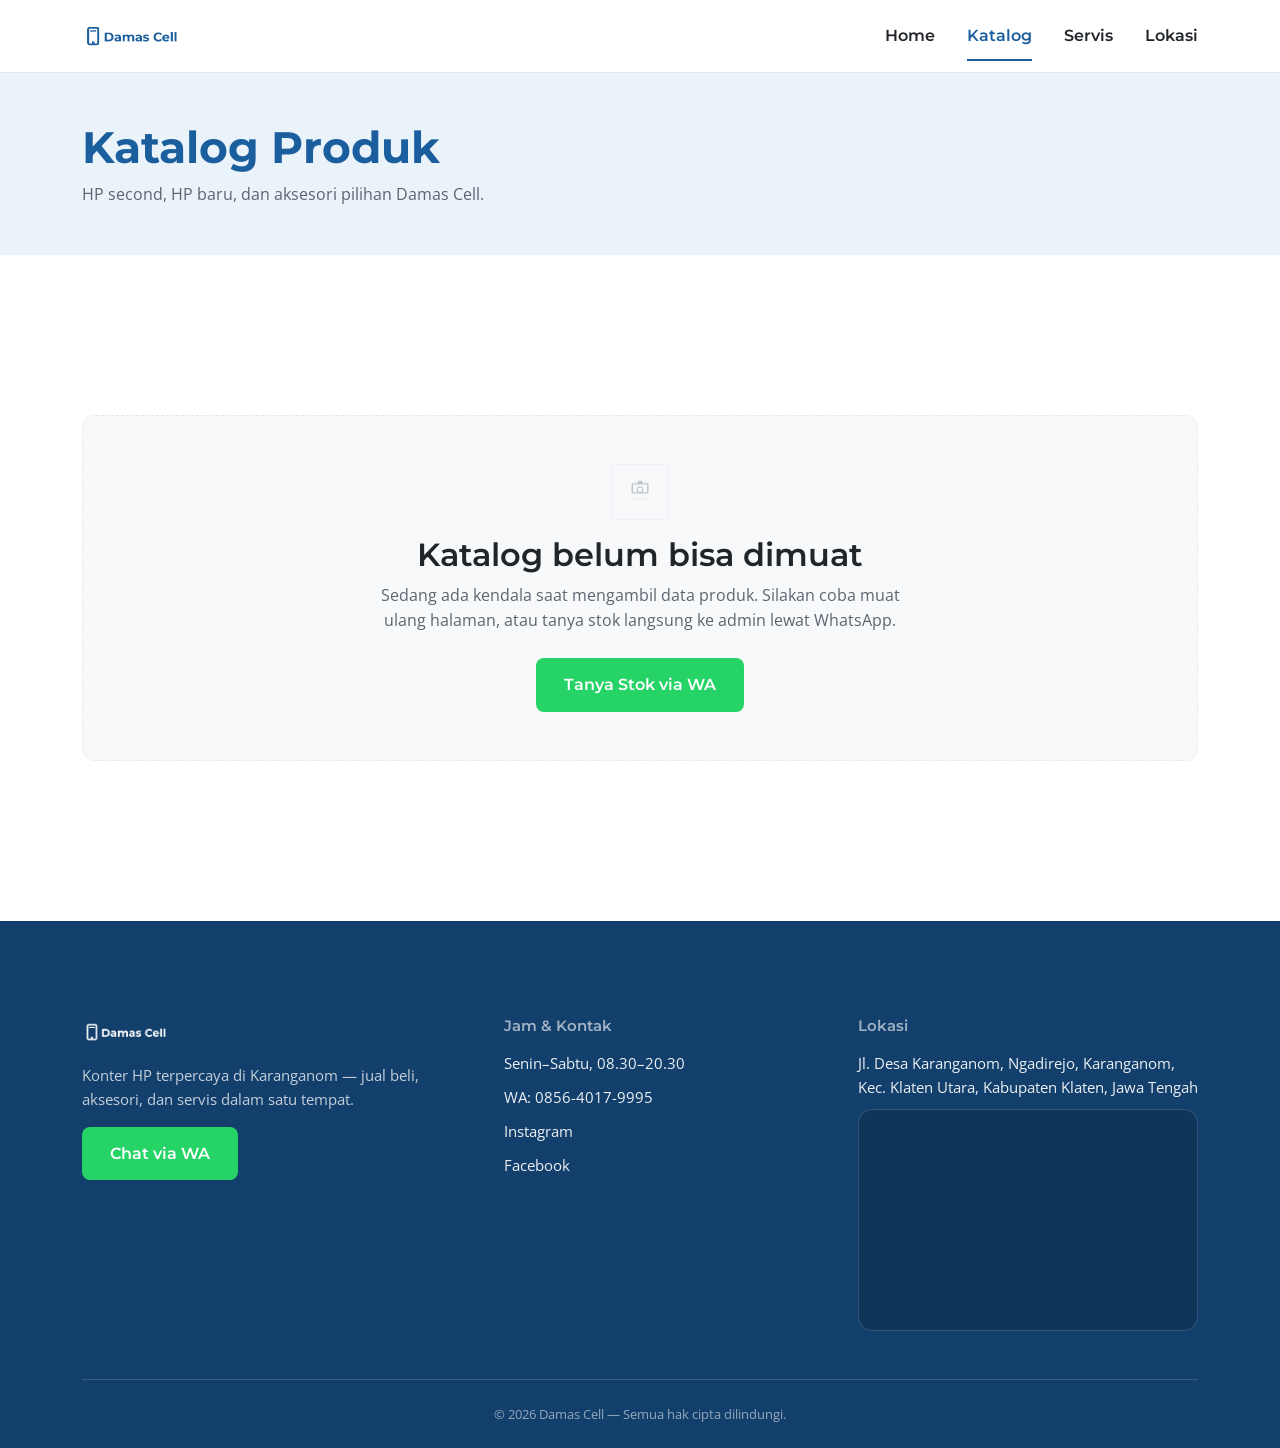
==== katalog.html @ 5a6fa1ae "Add files via upload" ====
<!DOCTYPE html>
<html lang="id">
<head>
  <meta charset="UTF-8">
  <meta name="viewport" content="width=device-width, initial-scale=1.0">
  <title>Katalog HP &amp; Aksesori - Damas Cell Karanganom</title>
  <meta name="description" content="Katalog HP second, HP baru, dan aksesori Damas Cell di Karanganom, Klaten. Segera hadir — sementara tanya stok langsung via WhatsApp.">
  <meta name="theme-color" content="#1B5E9E">

  <link rel="icon" href="assets/favicon.ico" sizes="any">
  <link rel="icon" type="image/png" sizes="32x32" href="assets/favicon-32.png">
  <link rel="apple-touch-icon" href="assets/apple-touch-icon.png">

  <link rel="preconnect" href="https://fonts.googleapis.com">
  <link rel="preconnect" href="https://fonts.gstatic.com" crossorigin>
  <link href="https://fonts.googleapis.com/css2?family=Montserrat:wght@600;700&family=Open+Sans:wght@400;600&display=swap" rel="stylesheet">

  <link rel="stylesheet" href="css/style.css">
</head>
<body>
  <a class="skip-link" href="#konten-utama">Langsung ke konten utama</a>

  <header class="site-header">
    <div class="container site-header__inner">
      <a href="index.html" class="site-header__logo">
        <img src="assets/logo-damas-cell.png" alt="Damas Cell" width="180" height="52">
      </a>

      <button class="nav-toggle" id="navToggle" aria-expanded="false" aria-controls="primaryNav" aria-label="Buka menu navigasi">
        <span class="nav-toggle__bar"></span>
        <span class="nav-toggle__bar"></span>
        <span class="nav-toggle__bar"></span>
      </button>

      <nav class="primary-nav" id="primaryNav" aria-label="Navigasi utama">
        <ul>
          <li><a href="index.html">Home</a></li>
          <li><a href="katalog.html" class="is-active" aria-current="page">Katalog</a></li>
          <li><a href="servis.html">Servis</a></li>
          <li><a href="lokasi.html">Lokasi</a></li>
        </ul>
      </nav>
    </div>
  </header>

  <main id="konten-utama">
    <section class="page-header">
      <div class="container">
        <h1 class="page-header__title">Katalog Produk</h1>
        <p class="page-header__desc">HP second, HP baru, dan aksesori pilihan Damas Cell.</p>
      </div>
    </section>

    <section class="katalog-section">
      <div class="container">
        <!-- Tombol filter kategori diisi otomatis oleh js/katalog.js
             berdasarkan kategori yang benar-benar ada di Google Sheet. -->
        <div class="katalog-filter" id="katalogFilter" hidden></div>

        <!-- Kartu produk dirender otomatis ke dalam elemen ini. -->
        <div class="katalog-grid" id="katalogGrid"></div>
      </div>
    </section>
  </main>

  <footer class="site-footer">
    <div class="container">
      <div class="footer__grid">
        <div>
          <img src="assets/logo-damas-cell.png" alt="Damas Cell" class="footer__logo" width="150" height="43">
          <p class="footer__tagline">Konter HP terpercaya di Karanganom — jual beli, aksesori, dan servis dalam satu tempat.</p>

          <a
            href="https://wa.me/6285640179995?text=Halo%20Admin%20Damas%20Cell%2C%20saya%20mau%20tanya-tanya"
            class="btn btn--accent footer__wa-btn"
            target="_blank"
            rel="noopener"
            data-cta="whatsapp"
            data-cta-location="footer"
          >Chat via WA</a>
        </div>

        <div>
          <h3 class="footer__heading">Jam &amp; Kontak</h3>
          <ul class="footer__list">
            <li>Senin–Sabtu, 08.30–20.30</li>
            <li>WA: <a href="https://wa.me/6285640179995">0856-4017-9995</a></li>
            <li><a href="https://www.instagram.com/kios_podjok1298/" target="_blank" rel="noopener">Instagram</a></li>
            <li><a href="https://www.facebook.com/dick.dick.71066?locale=id_ID" target="_blank" rel="noopener">Facebook</a></li>
          </ul>
        </div>

        <div>
          <h3 class="footer__heading">Lokasi</h3>
          <ul class="footer__list">
            <li>Jl. Desa Karanganom, Ngadirejo, Karanganom, Kec. Klaten Utara, Kabupaten Klaten, Jawa Tengah</li>
          </ul>
          <div class="footer__map">
            <iframe
              src="https://www.google.com/maps?q=-7.6962435,110.6231828&output=embed"
              title="Peta lokasi Damas Cell"
              loading="lazy"
              referrerpolicy="no-referrer-when-downgrade"
            ></iframe>
          </div>
        </div>
      </div>

      <div class="footer__bottom">
        © 2026 Damas Cell — Semua hak cipta dilindungi.
      </div>
    </div>
  </footer>

  <script src="js/config.js"></script>
  <script src="js/main.js"></script>
  <script src="js/katalog.js"></script>
</body>
</html>
---- css/style.css ----
/* =========================================================================
   DAMAS CELL — STYLE.CSS
   Website Katalog & Servis — Damas Cell (Karanganom, Klaten)
   Arsitektur: HTML/CSS/JS statis (lihat PRD v2.0, Bagian 7)

   Daftar isi:
   1. Reset & base
   2. Design tokens (warna, tipografi, spacing)
   3. Utilities (container, tombol, aksesibilitas)
   4. Header & navigasi
   5. Hero
   6. Layanan Unggulan
   7. Placeholder halaman (Katalog/Servis/Lokasi — sementara)
   7b. Katalog produk (kartu, filter kategori, skeleton loading)
   8. Footer
   9. Responsive breakpoints per komponen (mobile-first)
   10. Reduced motion & focus states

   Catatan maintenance:
   - Semua warna/font diambil dari token di bagian 2. Jangan hardcode hex
     baru di luar bagian ini kecuali warna sekali-pakai yang sangat spesifik.
   - Breakpoint utama: 768px (tablet ke atas), 1024px (desktop ke atas).
   ========================================================================= */

/* -------------------------------------------------------------------------
   1. RESET & BASE
   ------------------------------------------------------------------------- */
*,
*::before,
*::after {
  box-sizing: border-box;
}

html {
  scroll-behavior: smooth;
}

body,
h1, h2, h3, h4, p,
ul, ol, li,
figure {
  margin: 0;
  padding: 0;
}

img {
  max-width: 100%;
  display: block;
}

a {
  color: inherit;
  text-decoration: none;
}

ul {
  list-style: none;
}

button {
  font: inherit;
  cursor: pointer;
}

/* -------------------------------------------------------------------------
   2. DESIGN TOKENS
   ------------------------------------------------------------------------- */
:root {
  /* Warna brand — sesuai Style Guide (PRD Bagian 6.1) */
  --color-primary: #1B5E9E;        /* Biru Teknologi — warna utama brand */
  --color-primary-dark: #123F6B;   /* Varian gelap: footer, hover, band diagonal hero */
  --color-primary-tint: #EAF2FA;   /* Varian sangat muda: latar ikon, alternator section */
  --color-accent: #25D366;         /* Hijau WhatsApp — khusus CTA */
  --color-accent-dark: #1DA851;    /* Hover/aktif tombol WA */

  --color-bg: #FFFFFF;
  --color-bg-alt: #F8F9FA;
  --color-text: #212529;
  --color-text-muted: #5A6570;
  --color-border: #E4E8EC;

  /* Tipografi — sesuai Style Guide (PRD Bagian 6.1) */
  --font-heading: 'Montserrat', 'Segoe UI', sans-serif;
  --font-body: 'Open Sans', 'Segoe UI', sans-serif;

  /* Spacing scale (basis 8px) */
  --space-1: 8px;
  --space-2: 16px;
  --space-3: 24px;
  --space-4: 32px;
  --space-5: 48px;
  --space-6: 64px;
  --space-7: 96px;

  /* Layout */
  --container-width: 1180px;
  --container-pad: 20px;
  --header-height: 72px;
  --radius-sm: 8px;
  --radius-md: 14px;

  /* Motion */
  --transition-fast: 150ms ease;
  --transition-base: 250ms ease;
}

@media (min-width: 768px) {
  :root {
    --container-pad: 32px;
  }
}

/* -------------------------------------------------------------------------
   BASE TYPOGRAPHY
   ------------------------------------------------------------------------- */
body {
  font-family: var(--font-body);
  font-size: 16px;
  line-height: 1.6;
  color: var(--color-text);
  background-color: var(--color-bg);
  -webkit-font-smoothing: antialiased;
}

h1, h2, h3 {
  font-family: var(--font-heading);
  line-height: 1.2;
  color: var(--color-text);
}

h1 {
  font-weight: 700;
  font-size: clamp(28px, 5.5vw, 44px);
}

h2 {
  font-weight: 600;
  font-size: clamp(24px, 4vw, 32px);
}

h3 {
  font-weight: 600;
  font-size: 19px;
}

p {
  max-width: 62ch;
}

/* -------------------------------------------------------------------------
   3. UTILITIES
   ------------------------------------------------------------------------- */
.container {
  width: 100%;
  max-width: var(--container-width);
  margin-inline: auto;
  padding-inline: var(--container-pad);
}

.visually-hidden {
  position: absolute;
  width: 1px;
  height: 1px;
  padding: 0;
  margin: -1px;
  overflow: hidden;
  clip: rect(0, 0, 0, 0);
  white-space: nowrap;
  border: 0;
}

.skip-link {
  position: absolute;
  left: var(--space-2);
  top: -60px;
  background: var(--color-primary);
  color: #fff;
  padding: 10px 18px;
  border-radius: var(--radius-sm);
  font-family: var(--font-heading);
  font-weight: 600;
  z-index: 1000;
  transition: top var(--transition-base);
}

.skip-link:focus {
  top: var(--space-2);
}

.section-title {
  text-align: left;
}

.section-eyebrow-wrap {
  margin-bottom: var(--space-4);
}

/* Tombol dasar */
.btn {
  display: inline-flex;
  align-items: center;
  justify-content: center;
  gap: 10px;
  font-family: var(--font-heading);
  font-weight: 600;
  font-size: 16px;
  padding: 14px 28px;
  border-radius: var(--radius-sm);
  border: none;
  transition: background-color var(--transition-fast), transform var(--transition-fast);
  white-space: nowrap;
}

.btn:active {
  transform: translateY(1px);
}

.btn--accent {
  background-color: var(--color-accent);
  color: #ffffff;
}

.btn--accent:hover {
  background-color: var(--color-accent-dark);
}

.btn--outline {
  background-color: transparent;
  color: var(--color-primary);
  border: 2px solid var(--color-primary);
  padding: 12px 26px;
}

.btn--outline:hover {
  background-color: var(--color-primary);
  color: #fff;
}

.btn__icon {
  width: 20px;
  height: 20px;
  flex-shrink: 0;
}

/* -------------------------------------------------------------------------
   4. HEADER & NAVIGASI
   ------------------------------------------------------------------------- */
.site-header {
  position: sticky;
  top: 0;
  z-index: 100;
  background-color: var(--color-bg);
  border-bottom: 1px solid var(--color-border);
}

.site-header__inner {
  height: var(--header-height);
  display: flex;
  align-items: center;
  justify-content: space-between;
}

.site-header__logo img {
  height: 34px;
  width: auto;
}

.nav-toggle {
  display: flex;
  flex-direction: column;
  justify-content: center;
  gap: 5px;
  width: 40px;
  height: 40px;
  background: none;
  border: none;
  padding: 8px;
}

.nav-toggle__bar {
  display: block;
  width: 100%;
  height: 2px;
  background-color: var(--color-text);
  border-radius: 2px;
  transition: transform var(--transition-base), opacity var(--transition-base);
}

.nav-toggle[aria-expanded="true"] .nav-toggle__bar:nth-child(1) {
  transform: translateY(7px) rotate(45deg);
}

.nav-toggle[aria-expanded="true"] .nav-toggle__bar:nth-child(2) {
  opacity: 0;
}

.nav-toggle[aria-expanded="true"] .nav-toggle__bar:nth-child(3) {
  transform: translateY(-7px) rotate(-45deg);
}

.primary-nav {
  position: absolute;
  top: var(--header-height);
  left: 0;
  right: 0;
  background-color: var(--color-bg);
  border-bottom: 1px solid var(--color-border);
  max-height: 0;
  overflow: hidden;
  transition: max-height var(--transition-base);
}

.primary-nav.is-open {
  max-height: 320px;
}

.primary-nav ul {
  display: flex;
  flex-direction: column;
  padding: var(--space-2) var(--container-pad) var(--space-3);
}

.primary-nav a {
  display: block;
  padding: 12px 0;
  font-family: var(--font-heading);
  font-weight: 600;
  font-size: 16px;
  color: var(--color-text);
  border-bottom: 1px solid var(--color-border);
}

.primary-nav li:last-child a {
  border-bottom: none;
}

.primary-nav a.is-active {
  color: var(--color-primary);
}

/* -------------------------------------------------------------------------
   5. HERO
   ------------------------------------------------------------------------- */
.hero {
  position: relative;
  min-height: 480px;
  aspect-ratio: 1 / 1;
  display: flex;
  align-items: flex-end;
  overflow: hidden;
  background-color: var(--color-primary);
  /* Motif "spanduk" — dua bidang biru datar dipisah garis diagonal,
     menggemakan gaya spanduk fisik toko selagi belum ada foto hero final.
     Ganti dengan foto toko: tambahkan background-image di sini lalu
     pertahankan .hero__overlay agar teks tetap terbaca. */
  background-image: linear-gradient(
    115deg,
    var(--color-primary-dark) 0%,
    var(--color-primary-dark) 42%,
    var(--color-primary) 43%,
    var(--color-primary) 100%
  );
}

.hero__overlay {
  position: absolute;
  inset: 0;
  background: linear-gradient(
    to top,
    rgba(0, 0, 0, 0.55) 0%,
    rgba(0, 0, 0, 0.15) 55%,
    rgba(0, 0, 0, 0) 100%
  );
}

.hero__content {
  position: relative;
  z-index: 1;
  padding-top: var(--space-6);
  padding-bottom: var(--space-5);
  color: #ffffff;
}

.hero__title {
  color: #ffffff;
  max-width: 16ch;
}

.hero__subtitle {
  color: rgba(255, 255, 255, 0.9);
  margin-top: var(--space-2);
  max-width: 42ch;
  font-size: 16px;
}

.hero__content .btn {
  margin-top: var(--space-4);
}

/* -------------------------------------------------------------------------
   6. LAYANAN UNGGULAN
   ------------------------------------------------------------------------- */
.services {
  padding-block: var(--space-6);
  background-color: var(--color-bg);
}

.services__grid {
  margin-top: var(--space-4);
  display: grid;
  grid-template-columns: 1fr;
  gap: var(--space-4);
}

.service {
  display: flex;
  align-items: flex-start;
  gap: var(--space-3);
  padding-block: var(--space-3);
  border-top: 1px solid var(--color-border);
}

.service:first-child {
  border-top: none;
  padding-top: 0;
}

.service__icon {
  flex-shrink: 0;
  width: 64px;
  height: 64px;
  border-radius: 50%;
  background-color: var(--color-primary-tint);
  display: flex;
  align-items: center;
  justify-content: center;
}

.service__icon img {
  width: 32px;
  height: 32px;
}

.service__title {
  margin-bottom: 6px;
}

.service__desc {
  color: var(--color-text-muted);
  font-size: 15px;
}

/* -------------------------------------------------------------------------
   7. PLACEHOLDER HALAMAN (Katalog / Servis / Lokasi — konten sementara)
   ------------------------------------------------------------------------- */
.page-header {
  background-color: var(--color-primary-tint);
  padding-block: var(--space-5);
}

.page-header__title {
  color: var(--color-primary);
}

.page-header__desc {
  margin-top: var(--space-1);
  color: var(--color-text-muted);
}

.placeholder-panel {
  margin-block: var(--space-6);
  padding: var(--space-5) var(--space-3);
  border: 1px dashed var(--color-border);
  border-radius: var(--radius-md);
  text-align: center;
  background-color: var(--color-bg-alt);
}

.placeholder-panel__icon {
  width: 56px;
  height: 56px;
  margin-inline: auto;
  margin-bottom: var(--space-2);
  opacity: 0.85;
}

.placeholder-panel h2 {
  margin-bottom: var(--space-1);
}

.placeholder-panel p {
  margin-inline: auto;
  color: var(--color-text-muted);
}

.placeholder-panel .btn {
  margin-top: var(--space-3);
}

/* -------------------------------------------------------------------------
   7b. KATALOG PRODUK
   Kartu produk dirender otomatis oleh js/katalog.js dari data Google Sheet.
   ------------------------------------------------------------------------- */
.katalog-section {
  padding-block: var(--space-6);
}

.katalog-section--alt {
  background-color: var(--color-bg-alt);
}

.katalog-section__kepala {
  display: flex;
  flex-wrap: wrap;
  align-items: baseline;
  justify-content: space-between;
  gap: var(--space-2);
  margin-bottom: var(--space-3);
}

.katalog-section__tautan {
  font-family: var(--font-heading);
  font-weight: 600;
  font-size: 15px;
  color: var(--color-primary);
}

.katalog-section__tautan:hover {
  text-decoration: underline;
}

/* Filter kategori */
.katalog-filter {
  display: flex;
  flex-wrap: wrap;
  gap: var(--space-1);
  margin-bottom: var(--space-4);
}

.filter-chip {
  font-family: var(--font-heading);
  font-weight: 600;
  font-size: 14px;
  padding: 8px 16px;
  border-radius: 999px;
  border: 1px solid var(--color-border);
  background-color: var(--color-bg);
  color: var(--color-text-muted);
  transition: background-color var(--transition-fast), color var(--transition-fast),
    border-color var(--transition-fast);
}

.filter-chip:hover {
  border-color: var(--color-primary);
  color: var(--color-primary);
}

.filter-chip.is-active {
  background-color: var(--color-primary);
  border-color: var(--color-primary);
  color: #ffffff;
}

/* Grid kartu */
.katalog-grid {
  display: grid;
  grid-template-columns: repeat(2, 1fr);
  gap: var(--space-2);
}

.produk {
  display: flex;
  flex-direction: column;
  background-color: var(--color-bg);
  border: 1px solid var(--color-border);
  border-radius: var(--radius-md);
  overflow: hidden;
  transition: border-color var(--transition-fast), transform var(--transition-fast);
}

.produk:hover {
  border-color: var(--color-primary);
  transform: translateY(-2px);
}

.produk--habis {
  opacity: 0.72;
}

.produk__media {
  position: relative;
  aspect-ratio: 1 / 1;
  background-color: var(--color-bg-alt);
}

.produk__media img {
  width: 100%;
  height: 100%;
  object-fit: cover;
}

.produk__badge {
  position: absolute;
  top: var(--space-1);
  left: var(--space-1);
  font-family: var(--font-heading);
  font-weight: 600;
  font-size: 11px;
  letter-spacing: 0.02em;
  padding: 4px 10px;
  border-radius: 999px;
  background-color: rgba(33, 37, 41, 0.75);
  color: #ffffff;
}

.produk__badge.is-tersedia {
  background-color: var(--color-accent-dark);
}

.produk__badge.is-habis {
  background-color: #8A929A;
}

.produk__badge.is-preorder {
  background-color: var(--color-primary);
}

.produk__isi {
  display: flex;
  flex-direction: column;
  flex: 1;
  gap: var(--space-1);
  padding: var(--space-2);
}

.produk__nama {
  font-size: 15px;
  line-height: 1.35;
}

.produk__harga {
  font-family: var(--font-heading);
  font-weight: 700;
  font-size: 16px;
  color: var(--color-primary);
}

.produk__catatan {
  font-size: 13px;
  line-height: 1.5;
  color: var(--color-text-muted);
}

.btn--sm {
  padding: 10px 18px;
  font-size: 14px;
  width: 100%;
}

/* Tombol didorong ke dasar kartu supaya sejajar antar kartu
   walau panjang nama produk berbeda-beda. Jarak minimalnya sudah
   dijamin oleh `gap` pada .produk__isi. */
.produk__cta {
  margin-top: auto;
}

/* Skeleton saat data masih dimuat */
.produk--skeleton {
  pointer-events: none;
}

.produk--skeleton .produk__media,
.skeleton-baris {
  background: linear-gradient(
    90deg,
    var(--color-bg-alt) 25%,
    #EFF2F5 37%,
    var(--color-bg-alt) 63%
  );
  background-size: 400% 100%;
  animation: skeleton-geser 1.4s ease infinite;
}

.skeleton-baris {
  display: block;
  height: 12px;
  border-radius: 4px;
  margin-bottom: var(--space-1);
}

.skeleton-baris--pendek {
  width: 55%;
}

@keyframes skeleton-geser {
  0% { background-position: 100% 50%; }
  100% { background-position: 0 50%; }
}

/* -------------------------------------------------------------------------
   8. FOOTER
   ------------------------------------------------------------------------- */
.site-footer {
  background-color: var(--color-primary-dark);
  color: rgba(255, 255, 255, 0.92);
  padding-block: var(--space-6) var(--space-3);
}

.footer__grid {
  display: grid;
  grid-template-columns: 1fr;
  gap: var(--space-5);
}

.footer__logo {
  height: 30px;
  width: auto;
  /* Wordmark aslinya biru; filter berikut membuatnya putih agar
     kontras di latar footer yang gelap. */
  filter: brightness(0) invert(1);
  margin-bottom: var(--space-2);
}

.footer__tagline {
  color: rgba(255, 255, 255, 0.75);
  font-size: 15px;
  max-width: 40ch;
}

.footer__heading {
  font-family: var(--font-heading);
  font-weight: 600;
  font-size: 15px;
  color: rgba(255, 255, 255, 0.6);
  margin-bottom: var(--space-2);
}

.footer__list li {
  margin-bottom: 10px;
  font-size: 15px;
  color: rgba(255, 255, 255, 0.92);
}

.footer__list a:hover {
  text-decoration: underline;
}

.footer__wa-btn {
  margin-top: var(--space-2);
}

.footer__map {
  border-radius: var(--radius-md);
  overflow: hidden;
  border: 1px solid rgba(255, 255, 255, 0.15);
  background-color: rgba(0, 0, 0, 0.15);
}

.footer__map iframe {
  width: 100%;
  height: 220px;
  border: 0;
  display: block;
}

.footer__bottom {
  margin-top: var(--space-5);
  padding-top: var(--space-3);
  border-top: 1px solid rgba(255, 255, 255, 0.15);
  font-size: 13px;
  color: rgba(255, 255, 255, 0.55);
  text-align: center;
}

/* -------------------------------------------------------------------------
   9. RESPONSIVE — TABLET (>= 768px)
   ------------------------------------------------------------------------- */
@media (min-width: 768px) {
  .nav-toggle {
    display: none;
  }

  .primary-nav {
    position: static;
    max-height: none;
    overflow: visible;
    border-bottom: none;
    background: none;
  }

  .primary-nav ul {
    flex-direction: row;
    padding: 0;
    gap: var(--space-4);
  }

  .primary-nav a {
    padding: 8px 0;
    border-bottom: none;
    position: relative;
  }

  .primary-nav a.is-active::after {
    content: "";
    position: absolute;
    left: 0;
    right: 0;
    bottom: -4px;
    height: 2px;
    background-color: var(--color-primary);
  }

  .hero {
    aspect-ratio: 16 / 9;
    min-height: 420px;
  }

  .services__grid {
    grid-template-columns: repeat(3, 1fr);
    gap: var(--space-3);
  }

  .katalog-grid {
    grid-template-columns: repeat(3, 1fr);
    gap: var(--space-3);
  }

  .service {
    flex-direction: column;
    align-items: flex-start;
    border-top: none;
    border-left: 1px solid var(--color-border);
    padding: 0 var(--space-3);
  }

  .service:first-child {
    border-left: none;
    padding-left: 0;
  }

  .footer__grid {
    grid-template-columns: 1.1fr 0.9fr 1fr;
  }
}

/* -------------------------------------------------------------------------
   10. RESPONSIVE — DESKTOP (>= 1024px)
   ------------------------------------------------------------------------- */
@media (min-width: 1024px) {
  .hero__content {
    padding-bottom: var(--space-7);
    max-width: 640px;
  }

  .services {
    padding-block: var(--space-7);
  }

  .katalog-grid {
    grid-template-columns: repeat(4, 1fr);
  }

  /* Sneak peek di Home tetap 3 kolom supaya 6 produk jatuh rapi
     jadi 2 baris penuh, bukan 4 + 2 yang menggantung. */
  .katalog-grid[data-mode="sneak-peek"] {
    grid-template-columns: repeat(3, 1fr);
  }

  .katalog-section {
    padding-block: var(--space-7);
  }

  .site-footer {
    padding-block: var(--space-7) var(--space-3);
  }
}

/* -------------------------------------------------------------------------
   11. REDUCED MOTION & FOCUS
   ------------------------------------------------------------------------- */
@media (prefers-reduced-motion: reduce) {
  html {
    scroll-behavior: auto;
  }

  * {
    transition-duration: 0.001ms !important;
  }
}

a:focus-visible,
button:focus-visible {
  outline: 3px solid var(--color-primary);
  outline-offset: 2px;
}
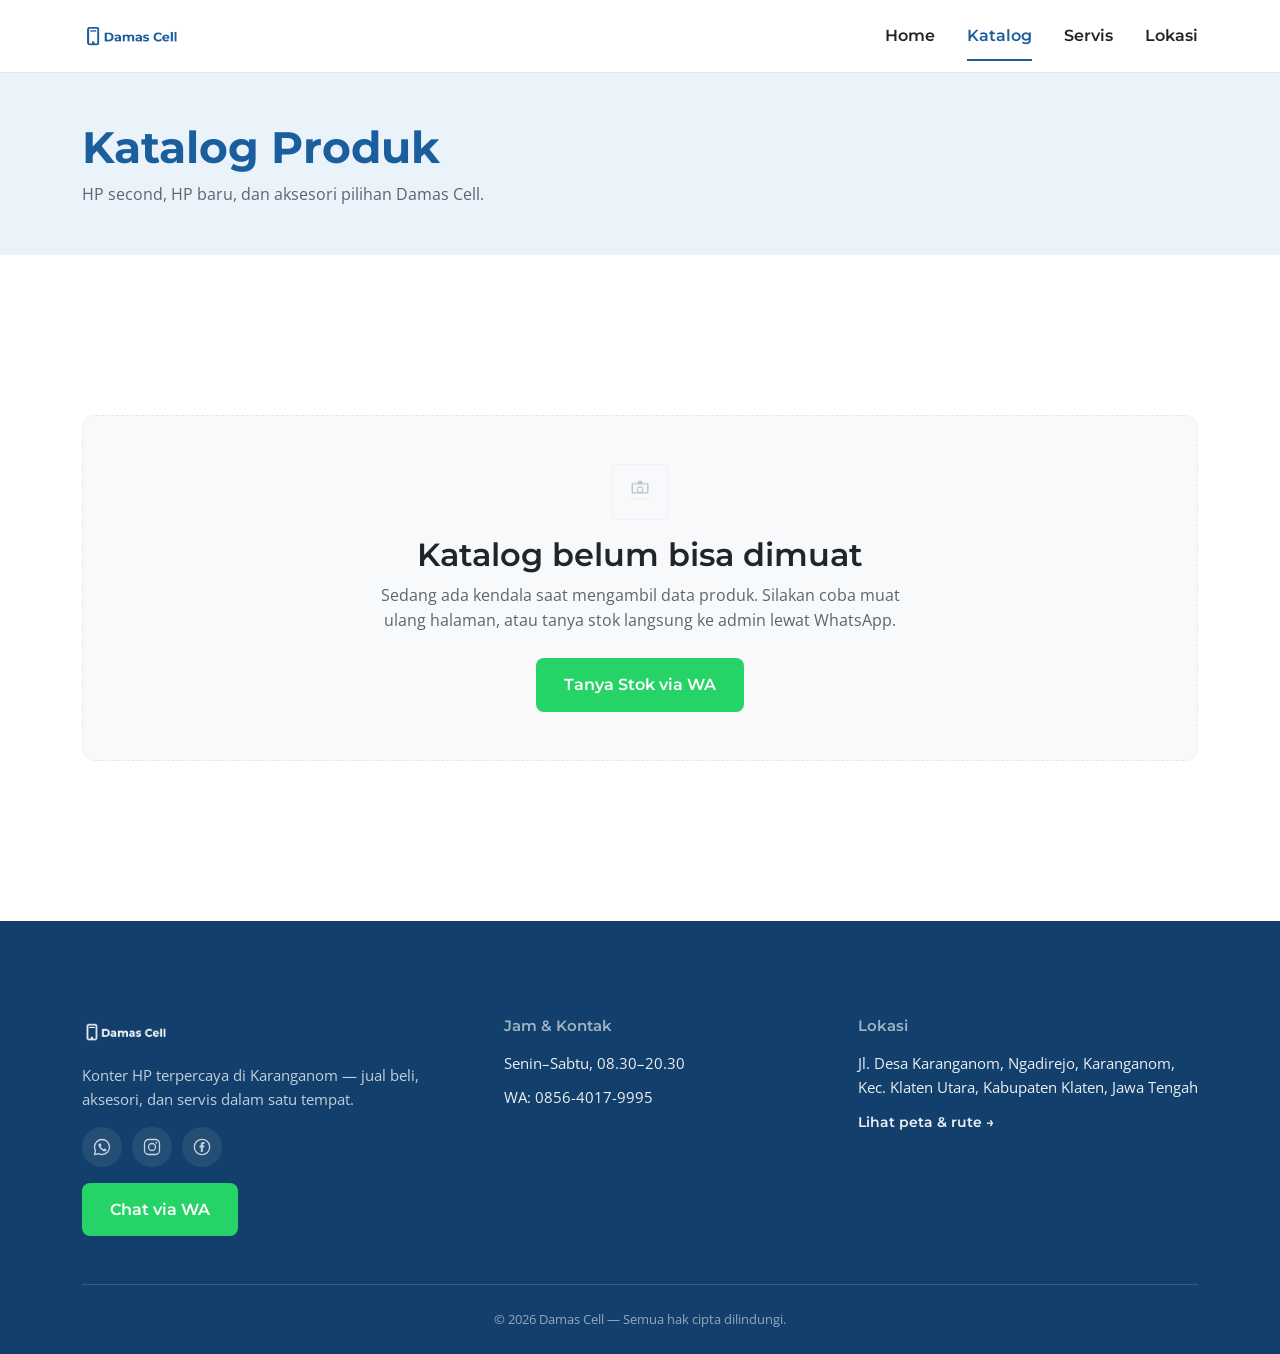
==== commit 5a26d13b: "Improve Footer dan GMaps" ====
--- a/katalog.html
+++ b/katalog.html
@@ -6,6 +6,7 @@
   <title>Katalog HP &amp; Aksesori - Damas Cell Karanganom</title>
   <meta name="description" content="Katalog HP second, HP baru, dan aksesori Damas Cell di Karanganom, Klaten. Segera hadir — sementara tanya stok langsung via WhatsApp.">
   <meta name="theme-color" content="#1B5E9E">
+  <link rel="canonical" href="https://damas-cell.vercel.app/katalog.html">
 
   <link rel="icon" href="assets/favicon.ico" sizes="any">
   <link rel="icon" type="image/png" sizes="32x32" href="assets/favicon-32.png">
@@ -70,6 +71,28 @@
           <img src="assets/logo-damas-cell.png" alt="Damas Cell" class="footer__logo" width="150" height="43">
           <p class="footer__tagline">Konter HP terpercaya di Karanganom — jual beli, aksesori, dan servis dalam satu tempat.</p>
 
+          <div class="social-icons">
+            <a href="https://wa.me/6285640179995" target="_blank" rel="noopener" aria-label="Chat WhatsApp Damas Cell">
+              <svg viewBox="0 0 24 24" fill="none" aria-hidden="true">
+                <path d="M12 3C7.03 3 3 7.03 3 12c0 1.6.42 3.11 1.15 4.42L3 21l4.72-1.13A8.93 8.93 0 0 0 12 21c4.97 0 9-4.03 9-9s-4.03-9-9-9Z" stroke="currentColor" stroke-width="1.6" stroke-linejoin="round"/>
+                <path d="M8.6 8.3c.2-.5.6-.5.9-.5h.5c.2 0 .4 0 .6.4.2.5.7 1.6.7 1.8.1.1.1.3 0 .4-.1.2-.2.3-.3.4l-.4.4c-.1.1-.2.2-.1.4.2.4.7 1.1 1.5 1.8.9.8 1.6 1.1 1.9 1.2.2.1.3.1.5-.1l.5-.6c.2-.2.3-.2.5-.1l1.6.8c.2.1.4.2.4.3.1.3.1.9-.2 1.4-.3.5-1.3 1-1.8 1-.5 0-2-.2-3.8-1.7-1.8-1.5-2.9-3.2-3.1-3.6-.2-.4-.7-1.3-.7-2.4 0-1.2.6-1.7.8-2Z" fill="currentColor"/>
+              </svg>
+            </a>
+            <a href="https://www.instagram.com/kios_podjok1298/" target="_blank" rel="noopener" aria-label="Instagram Damas Cell">
+              <svg viewBox="0 0 24 24" fill="none" aria-hidden="true">
+                <rect x="3" y="3" width="18" height="18" rx="5" stroke="currentColor" stroke-width="1.6"/>
+                <circle cx="12" cy="12" r="4.2" stroke="currentColor" stroke-width="1.6"/>
+                <circle cx="17.2" cy="6.8" r="1.1" fill="currentColor"/>
+              </svg>
+            </a>
+            <a href="https://www.facebook.com/dick.dick.71066?locale=id_ID" target="_blank" rel="noopener" aria-label="Facebook Damas Cell">
+              <svg viewBox="0 0 24 24" fill="none" aria-hidden="true">
+                <circle cx="12" cy="12" r="9.2" stroke="currentColor" stroke-width="1.6"/>
+                <path d="M13.6 8.4h1.4V6.1h-1.7c-1.7 0-2.7 1-2.7 2.8v1.4H9v2.3h1.6V18h2.4v-5.4h1.6l.3-2.3h-1.9V9.2c0-.5.2-.8.9-.8Z" fill="currentColor"/>
+              </svg>
+            </a>
+          </div>
+
           <a
             href="https://wa.me/6285640179995?text=Halo%20Admin%20Damas%20Cell%2C%20saya%20mau%20tanya-tanya"
             class="btn btn--accent footer__wa-btn"
@@ -84,9 +107,7 @@
           <h3 class="footer__heading">Jam &amp; Kontak</h3>
           <ul class="footer__list">
             <li>Senin–Sabtu, 08.30–20.30</li>
-            <li>WA: <a href="https://wa.me/6285640179995">0856-4017-9995</a></li>
-            <li><a href="https://www.instagram.com/kios_podjok1298/" target="_blank" rel="noopener">Instagram</a></li>
-            <li><a href="https://www.facebook.com/dick.dick.71066?locale=id_ID" target="_blank" rel="noopener">Facebook</a></li>
+            <li>WA: <a href="https://wa.me/6285640179995" class="link-underline">0856-4017-9995</a></li>
           </ul>
         </div>
 
@@ -95,14 +116,7 @@
           <ul class="footer__list">
             <li>Jl. Desa Karanganom, Ngadirejo, Karanganom, Kec. Klaten Utara, Kabupaten Klaten, Jawa Tengah</li>
           </ul>
-          <div class="footer__map">
-            <iframe
-              src="https://www.google.com/maps?q=-7.6962435,110.6231828&output=embed"
-              title="Peta lokasi Damas Cell"
-              loading="lazy"
-              referrerpolicy="no-referrer-when-downgrade"
-            ></iframe>
-          </div>
+          <a href="lokasi.html" class="footer__link-more link-underline">Lihat peta &amp; rute →</a>
         </div>
       </div>
 
--- a/css/style.css
+++ b/css/style.css
@@ -343,6 +343,11 @@
    ------------------------------------------------------------------------- */
 .hero {
   position: relative;
+  /* width 100% wajib ada. Tanpa ini, kombinasi aspect-ratio + min-height
+     membuat browser menghitung LEBAR dari tinggi (480px), sehingga hero
+     jadi lebih lebar dari layar ponsel dan halaman bisa digeser
+     menyamping. */
+  width: 100%;
   min-height: 480px;
   aspect-ratio: 1 / 1;
   display: flex;
@@ -518,15 +523,40 @@
   margin-bottom: var(--space-3);
 }
 
+/* -------------------------------------------------------------------------
+   UTILITY: garis bawah dinamis untuk tautan teks biasa (bukan tombol)
+   Dipakai di footer (nomor WA, "Lihat peta & rute") dan tautan konten
+   seperti "Lihat semua produk". Warna garis ikut warna teks (currentColor)
+   supaya otomatis pas dipakai di latar terang (footer) atau gelap (nav).
+   ------------------------------------------------------------------------- */
+.link-underline {
+  position: relative;
+  display: inline-block;
+}
+
+.link-underline::after {
+  content: "";
+  position: absolute;
+  left: 0;
+  right: 0;
+  bottom: -2px;
+  height: 1px;
+  background-color: currentColor;
+  transform: scaleX(0);
+  transform-origin: left;
+  transition: transform 300ms cubic-bezier(0.4, 0, 0.2, 1);
+}
+
+.link-underline:hover::after,
+.link-underline:focus-visible::after {
+  transform: scaleX(1);
+}
+
 .katalog-section__tautan {
   font-family: var(--font-heading);
   font-weight: 600;
   font-size: 15px;
   color: var(--color-primary);
-}
-
-.katalog-section__tautan:hover {
-  text-decoration: underline;
 }
 
 /* Filter kategori */
@@ -698,6 +728,128 @@
 }
 
 /* -------------------------------------------------------------------------
+   7c. SERVIS (alur langkah, embed formulir, ajakan di Home)
+   ------------------------------------------------------------------------- */
+.langkah-section {
+  margin-block: var(--space-6) var(--space-5);
+}
+
+.langkah-grid {
+  list-style: none;
+  counter-reset: langkah;
+  margin-top: var(--space-4);
+  display: grid;
+  grid-template-columns: 1fr;
+  gap: var(--space-3);
+}
+
+.langkah {
+  position: relative;
+  padding: var(--space-3);
+  background-color: var(--color-bg-alt);
+  border-radius: var(--radius-md);
+}
+
+.langkah__nomor {
+  display: inline-flex;
+  align-items: center;
+  justify-content: center;
+  width: 32px;
+  height: 32px;
+  border-radius: 50%;
+  background-color: var(--color-primary);
+  color: #ffffff;
+  font-family: var(--font-heading);
+  font-weight: 700;
+  font-size: 15px;
+  margin-bottom: var(--space-1);
+}
+
+.langkah__judul {
+  font-size: 16px;
+  margin-bottom: 4px;
+}
+
+.langkah__desc {
+  font-size: 14px;
+  color: var(--color-text-muted);
+}
+
+/* Embed formulir */
+.form-section {
+  margin-block: var(--space-5) var(--space-6);
+}
+
+.form-section__desc {
+  margin-top: var(--space-1);
+  margin-bottom: var(--space-3);
+  color: var(--color-text-muted);
+}
+
+.form-embed {
+  border: 1px solid var(--color-border);
+  border-radius: var(--radius-md);
+  overflow: hidden;
+  background-color: var(--color-bg-alt);
+}
+
+.form-embed iframe {
+  display: block;
+  width: 100%;
+  border: 0;
+}
+
+.form-embed__bantuan {
+  margin-top: var(--space-2);
+  font-size: 14px;
+  color: var(--color-text-muted);
+}
+
+.form-embed__bantuan a {
+  color: var(--color-primary);
+  font-weight: 600;
+  text-decoration: underline;
+}
+
+/* Banner ajakan servis di Home */
+.cta-servis {
+  background-color: var(--color-primary);
+  color: #ffffff;
+  padding-block: var(--space-5);
+}
+
+.cta-servis__isi {
+  display: flex;
+  flex-direction: column;
+  gap: var(--space-3);
+}
+
+.cta-servis__judul {
+  color: #ffffff;
+}
+
+.cta-servis__desc {
+  margin-top: var(--space-1);
+  color: rgba(255, 255, 255, 0.85);
+  font-size: 15px;
+}
+
+.cta-servis__tombol {
+  display: flex;
+  flex-wrap: wrap;
+  gap: var(--space-1);
+}
+
+.btn--putih {
+  background-color: #ffffff;
+  color: var(--color-primary);
+}
+
+.btn--putih:hover {
+  background-color: var(--color-primary-tint);
+}
+
+/* -------------------------------------------------------------------------
    8. FOOTER
    ------------------------------------------------------------------------- */
 .site-footer {
@@ -741,26 +893,52 @@
   color: rgba(255, 255, 255, 0.92);
 }
 
-.footer__list a:hover {
-  text-decoration: underline;
+.footer__link-more {
+  display: inline-block;
+  margin-top: 2px;
+  font-family: var(--font-heading);
+  font-weight: 600;
+  font-size: 14px;
+  color: rgba(255, 255, 255, 0.92);
 }
 
 .footer__wa-btn {
   margin-top: var(--space-2);
 }
 
-.footer__map {
-  border-radius: var(--radius-md);
-  overflow: hidden;
-  border: 1px solid rgba(255, 255, 255, 0.15);
-  background-color: rgba(0, 0, 0, 0.15);
-}
-
-.footer__map iframe {
-  width: 100%;
-  height: 220px;
-  border: 0;
-  display: block;
+/* Ikon sosial media di footer — SVG inline (bukan logo resmi platform)
+   supaya tidak menduplikasi aset bermerek pihak ketiga, tapi tetap mudah
+   dikenali bentuknya. Warna ikut currentColor, jadi otomatis pas di latar
+   footer yang gelap. */
+.social-icons {
+  display: flex;
+  gap: 10px;
+  margin-top: var(--space-2);
+}
+
+.social-icons a {
+  display: flex;
+  align-items: center;
+  justify-content: center;
+  width: 40px;
+  height: 40px;
+  border-radius: 50%;
+  background-color: rgba(255, 255, 255, 0.08);
+  color: rgba(255, 255, 255, 0.75);
+  transition: background-color var(--transition-fast), color var(--transition-fast),
+    transform var(--transition-fast);
+}
+
+.social-icons a:hover,
+.social-icons a:focus-visible {
+  background-color: rgba(255, 255, 255, 0.18);
+  color: #ffffff;
+  transform: translateY(-2px);
+}
+
+.social-icons svg {
+  width: 20px;
+  height: 20px;
 }
 
 .footer__bottom {
@@ -773,6 +951,47 @@
 }
 
 /* -------------------------------------------------------------------------
+   LOKASI — panel alamat + peta (khusus halaman lokasi.html)
+   Dipisah dari .footer__grid supaya tidak ikut memakai grid 3 kolom milik
+   footer (itu penyebab tampilan aneh di desktop sebelumnya: 2 elemen
+   dipaksa masuk grid 3 kolom, kolom ke-3 kosong menganga).
+   ------------------------------------------------------------------------- */
+.lokasi-panel {
+  display: grid;
+  grid-template-columns: 1fr;
+  gap: var(--space-4);
+  margin-block: var(--space-6);
+}
+
+.lokasi-map {
+  border-radius: var(--radius-md);
+  overflow: hidden;
+  border: 1px solid var(--color-border);
+  background-color: var(--color-bg-alt);
+}
+
+/* aspect-ratio (bukan height tetap) supaya peta menyesuaikan lebar
+   kolomnya secara proporsional di perangkat apa pun. */
+.lokasi-map iframe {
+  display: block;
+  width: 100%;
+  aspect-ratio: 4 / 3;
+  border: 0;
+}
+
+@media (min-width: 768px) {
+  .lokasi-panel {
+    grid-template-columns: 5fr 7fr;
+    align-items: start;
+    gap: var(--space-5);
+  }
+
+  .lokasi-map iframe {
+    aspect-ratio: 1 / 1;
+  }
+}
+
+/* -------------------------------------------------------------------------
    9. RESPONSIVE — TABLET (>= 768px)
    ------------------------------------------------------------------------- */
 @media (min-width: 768px) {
@@ -800,7 +1019,11 @@
     position: relative;
   }
 
-  .primary-nav a.is-active::after {
+  /* Garis bawah dinamis: tersembunyi (scaleX 0) lalu "tumbuh" dari kiri
+     saat hover/focus. Halaman aktif selalu menampilkannya (scaleX 1)
+     tanpa perlu hover. transform dipakai (bukan width) supaya animasinya
+     mulus di-GPU-accelerate, bukan memicu reflow tiap frame. */
+  .primary-nav a::after {
     content: "";
     position: absolute;
     left: 0;
@@ -808,6 +1031,15 @@
     bottom: -4px;
     height: 2px;
     background-color: var(--color-primary);
+    transform: scaleX(0);
+    transform-origin: left;
+    transition: transform 320ms cubic-bezier(0.4, 0, 0.2, 1);
+  }
+
+  .primary-nav a:hover::after,
+  .primary-nav a:focus-visible::after,
+  .primary-nav a.is-active::after {
+    transform: scaleX(1);
   }
 
   .hero {
@@ -816,13 +1048,27 @@
   }
 
   .services__grid {
-    grid-template-columns: repeat(3, 1fr);
-    gap: var(--space-3);
+    grid-template-columns: repeat(2, 1fr);
+    gap: var(--space-4) var(--space-3);
   }
 
   .katalog-grid {
     grid-template-columns: repeat(3, 1fr);
     gap: var(--space-3);
+  }
+
+  .langkah-grid {
+    grid-template-columns: repeat(2, 1fr);
+  }
+
+  .cta-servis__isi {
+    flex-direction: row;
+    align-items: center;
+    justify-content: space-between;
+  }
+
+  .cta-servis__tombol {
+    flex-shrink: 0;
   }
 
   .service {
@@ -833,7 +1079,9 @@
     padding: 0 var(--space-3);
   }
 
-  .service:first-child {
+  /* Di tablet grid-nya 2 kolom, jadi item ke-1 dan ke-3 berada di kolom
+     kiri — garis pemisah kirinya perlu dihapus, bukan hanya item pertama. */
+  .service:nth-child(odd) {
     border-left: none;
     padding-left: 0;
   }
@@ -856,6 +1104,22 @@
     padding-block: var(--space-7);
   }
 
+  /* Desktop cukup lebar untuk 4 layanan sejajar dalam satu baris. */
+  .services__grid {
+    grid-template-columns: repeat(4, 1fr);
+    gap: var(--space-3);
+  }
+
+  .service:nth-child(odd) {
+    border-left: 1px solid var(--color-border);
+    padding-left: var(--space-3);
+  }
+
+  .service:first-child {
+    border-left: none;
+    padding-left: 0;
+  }
+
   .katalog-grid {
     grid-template-columns: repeat(4, 1fr);
   }
@@ -870,6 +1134,10 @@
     padding-block: var(--space-7);
   }
 
+  .langkah-grid {
+    grid-template-columns: repeat(4, 1fr);
+  }
+
   .site-footer {
     padding-block: var(--space-7) var(--space-3);
   }
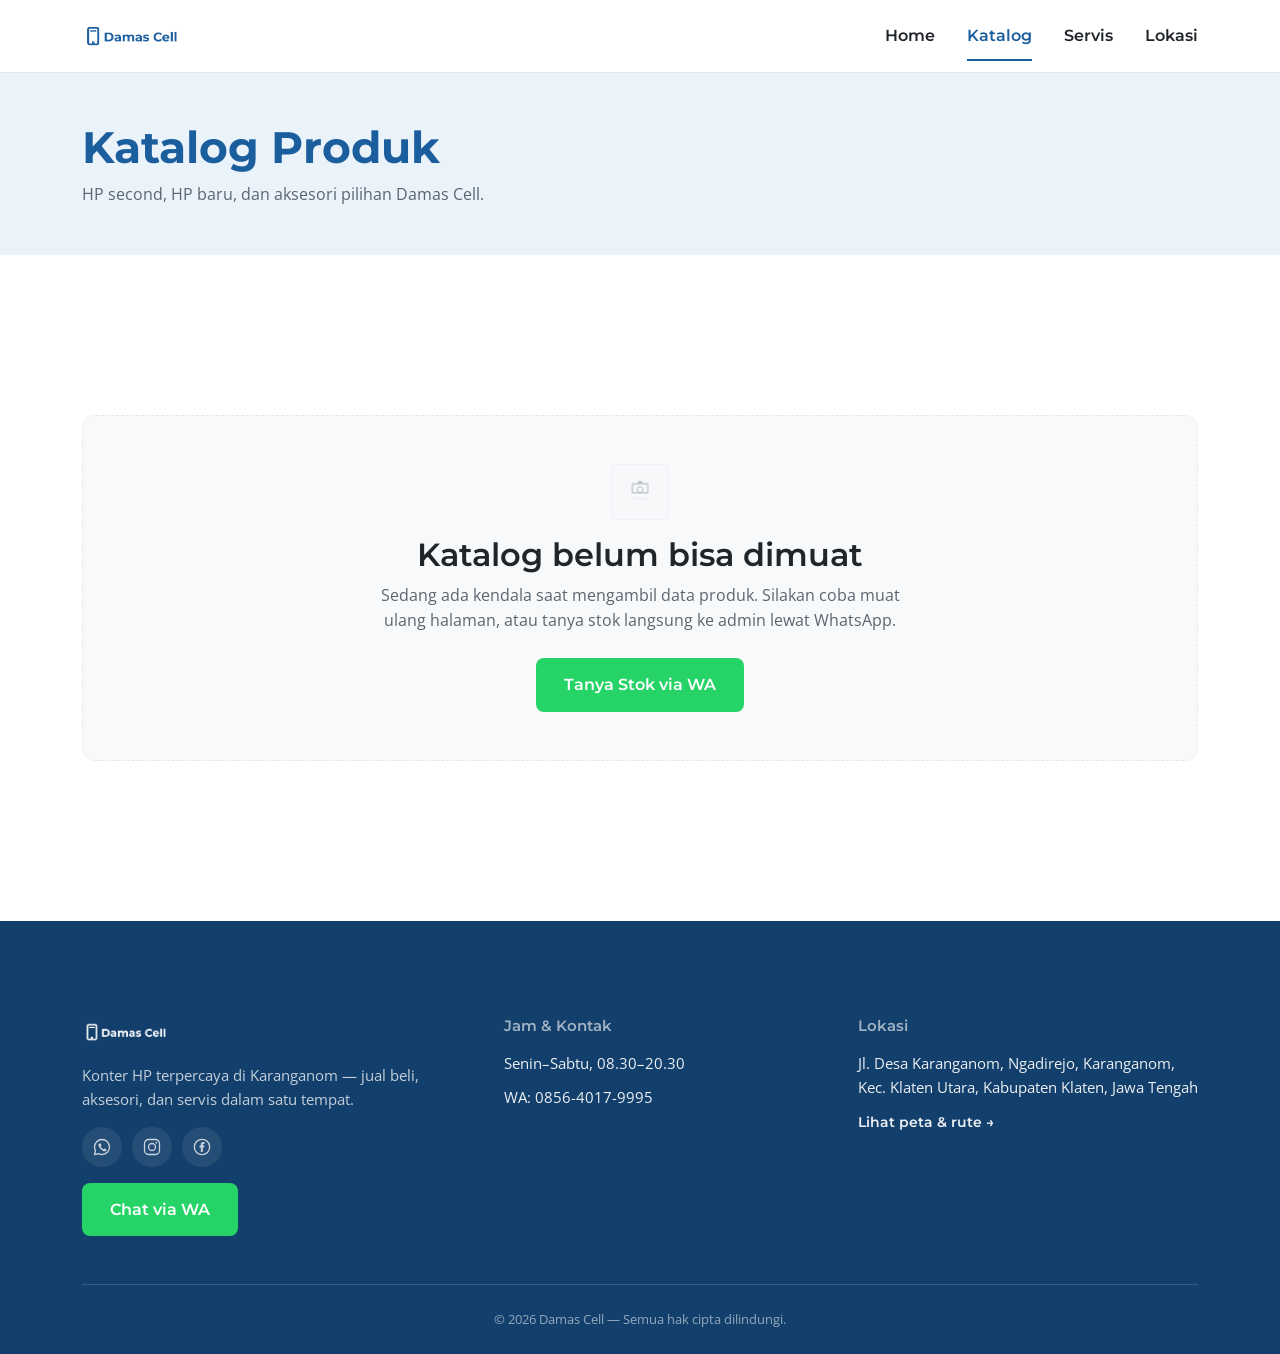
==== commit 32d660e4: "Kurangi pergeseran tata letak katalog, rapikan heading, perkecil gambar, cache aset - katalog.html: " ====
--- a/katalog.html
+++ b/katalog.html
@@ -4,9 +4,23 @@
   <meta charset="UTF-8">
   <meta name="viewport" content="width=device-width, initial-scale=1.0">
   <title>Katalog HP &amp; Aksesori - Damas Cell Karanganom</title>
-  <meta name="description" content="Katalog HP second, HP baru, dan aksesori Damas Cell di Karanganom, Klaten. Segera hadir — sementara tanya stok langsung via WhatsApp.">
+  <meta name="description" content="Katalog HP baru, HP second, dan aksesori Damas Cell di Karanganom, Klaten. Lihat harga dan stok terbaru, lalu chat admin via WhatsApp.">
   <meta name="theme-color" content="#1B5E9E">
-  <link rel="canonical" href="https://damas-cell.vercel.app/katalog.html">
+  <meta name="color-scheme" content="light">
+  <link rel="canonical" href="https://damascell.vercel.app/katalog.html">
+
+  <meta property="og:type" content="website">
+  <meta property="og:locale" content="id_ID">
+  <meta property="og:site_name" content="Damas Cell">
+  <meta property="og:url" content="https://damascell.vercel.app/katalog.html">
+  <meta property="og:title" content="Katalog HP &amp; Aksesori - Damas Cell Karanganom">
+  <meta property="og:description" content="Katalog HP baru, HP second, dan aksesori Damas Cell di Karanganom, Klaten. Lihat harga dan stok terbaru, lalu chat admin via WhatsApp.">
+  <meta property="og:image" content="https://damascell.vercel.app/assets/og-image.jpg">
+  <meta property="og:image:type" content="image/jpeg">
+  <meta property="og:image:width" content="1200">
+  <meta property="og:image:height" content="630">
+  <meta property="og:image:alt" content="Logo Damas Cell dengan ikon ponsel di atas latar biru">
+  <meta name="twitter:card" content="summary_large_image">
 
   <link rel="icon" href="assets/favicon.ico" sizes="any">
   <link rel="icon" type="image/png" sizes="32x32" href="assets/favicon-32.png">
@@ -54,12 +68,94 @@
 
     <section class="katalog-section">
       <div class="container">
-        <!-- Tombol filter kategori diisi otomatis oleh js/katalog.js
-             berdasarkan kategori yang benar-benar ada di Google Sheet. -->
-        <div class="katalog-filter" id="katalogFilter" hidden></div>
-
-        <!-- Kartu produk dirender otomatis ke dalam elemen ini. -->
-        <div class="katalog-grid" id="katalogGrid"></div>
+        <div class="katalog-toolbar" id="katalogToolbar" tabindex="-1" hidden>
+          <div class="katalog-cari">
+            <label class="visually-hidden" for="katalogCari">Cari produk</label>
+            <svg class="katalog-cari__ikon" viewBox="0 0 24 24" fill="none" aria-hidden="true">
+              <circle cx="11" cy="11" r="6.5" stroke="currentColor" stroke-width="1.8"/>
+              <path d="m16 16 4.5 4.5" stroke="currentColor" stroke-width="1.8" stroke-linecap="round"/>
+            </svg>
+            <input type="search" id="katalogCari" class="katalog-cari__input" placeholder="Cari produk, mis. Samsung A15" autocomplete="off" maxlength="80">
+            <button type="button" class="katalog-cari__hapus" id="katalogCariHapus" aria-label="Hapus pencarian" hidden>&times;</button>
+          </div>
+
+          <div class="katalog-urut">
+            <label class="visually-hidden" for="katalogUrut">Urutkan produk</label>
+            <select id="katalogUrut" class="katalog-urut__pilih" autocomplete="off">
+              <option value="">Urutkan: Bawaan</option>
+              <option value="murah">Harga termurah</option>
+              <option value="mahal">Harga termahal</option>
+              <option value="nama">Nama A–Z</option>
+            </select>
+          </div>
+
+          <div class="katalog-filter" id="katalogFilter" role="group" aria-label="Filter kategori" hidden></div>
+
+          <label class="katalog-toggle" for="katalogTersedia">
+            <input type="checkbox" id="katalogTersedia" class="katalog-toggle__input visually-hidden" autocomplete="off">
+            <span class="katalog-toggle__saklar" aria-hidden="true"></span>
+            <span class="katalog-toggle__teks">Tersedia saja</span>
+          </label>
+
+          <div class="katalog-info-baris">
+            <p class="katalog-info" id="katalogInfo" role="status" aria-live="polite"></p>
+            <button type="button" class="katalog-reset link-underline" id="katalogReset" hidden>Reset filter</button>
+          </div>
+        </div>
+
+        <h2 class="visually-hidden">Daftar produk</h2>
+        <div class="katalog-grid" id="katalogGrid">
+          <div class="produk produk--skeleton" aria-hidden="true">
+            <div class="produk__media"></div>
+            <div class="produk__isi">
+              <span class="skeleton-baris"></span>
+              <span class="skeleton-baris skeleton-baris--pendek"></span>
+            </div>
+          </div>
+          <div class="produk produk--skeleton" aria-hidden="true">
+            <div class="produk__media"></div>
+            <div class="produk__isi">
+              <span class="skeleton-baris"></span>
+              <span class="skeleton-baris skeleton-baris--pendek"></span>
+            </div>
+          </div>
+          <div class="produk produk--skeleton" aria-hidden="true">
+            <div class="produk__media"></div>
+            <div class="produk__isi">
+              <span class="skeleton-baris"></span>
+              <span class="skeleton-baris skeleton-baris--pendek"></span>
+            </div>
+          </div>
+          <div class="produk produk--skeleton" aria-hidden="true">
+            <div class="produk__media"></div>
+            <div class="produk__isi">
+              <span class="skeleton-baris"></span>
+              <span class="skeleton-baris skeleton-baris--pendek"></span>
+            </div>
+          </div>
+          <div class="produk produk--skeleton" aria-hidden="true">
+            <div class="produk__media"></div>
+            <div class="produk__isi">
+              <span class="skeleton-baris"></span>
+              <span class="skeleton-baris skeleton-baris--pendek"></span>
+            </div>
+          </div>
+          <div class="produk produk--skeleton" aria-hidden="true">
+            <div class="produk__media"></div>
+            <div class="produk__isi">
+              <span class="skeleton-baris"></span>
+              <span class="skeleton-baris skeleton-baris--pendek"></span>
+            </div>
+          </div>
+        </div>
+
+        <div class="placeholder-panel katalog-kosong" id="katalogKosong" hidden>
+          <img class="placeholder-panel__icon" src="assets/placeholder-foto-produk.png" alt="" width="56" height="56">
+          <h2>Produk tidak ditemukan</h2>
+          <p id="katalogKosongPesan"></p>
+          <a class="btn btn--accent" id="katalogKosongWa" href="https://wa.me/6285640179995" target="_blank" rel="noopener" data-cta="whatsapp" data-cta-location="katalog-kosong">Tanya via WA</a>
+          <div><button type="button" class="katalog-reset link-underline" id="katalogKosongReset">Reset filter</button></div>
+        </div>
       </div>
     </section>
   </main>
--- a/css/style.css
+++ b/css/style.css
@@ -1,30 +1,3 @@
-/* =========================================================================
-   DAMAS CELL — STYLE.CSS
-   Website Katalog & Servis — Damas Cell (Karanganom, Klaten)
-   Arsitektur: HTML/CSS/JS statis (lihat PRD v2.0, Bagian 7)
-
-   Daftar isi:
-   1. Reset & base
-   2. Design tokens (warna, tipografi, spacing)
-   3. Utilities (container, tombol, aksesibilitas)
-   4. Header & navigasi
-   5. Hero
-   6. Layanan Unggulan
-   7. Placeholder halaman (Katalog/Servis/Lokasi — sementara)
-   7b. Katalog produk (kartu, filter kategori, skeleton loading)
-   8. Footer
-   9. Responsive breakpoints per komponen (mobile-first)
-   10. Reduced motion & focus states
-
-   Catatan maintenance:
-   - Semua warna/font diambil dari token di bagian 2. Jangan hardcode hex
-     baru di luar bagian ini kecuali warna sekali-pakai yang sangat spesifik.
-   - Breakpoint utama: 768px (tablet ke atas), 1024px (desktop ke atas).
-   ========================================================================= */
-
-/* -------------------------------------------------------------------------
-   1. RESET & BASE
-   ------------------------------------------------------------------------- */
 *,
 *::before,
 *::after {
@@ -62,16 +35,16 @@
   cursor: pointer;
 }
 
-/* -------------------------------------------------------------------------
-   2. DESIGN TOKENS
-   ------------------------------------------------------------------------- */
 :root {
-  /* Warna brand — sesuai Style Guide (PRD Bagian 6.1) */
-  --color-primary: #1B5E9E;        /* Biru Teknologi — warna utama brand */
-  --color-primary-dark: #123F6B;   /* Varian gelap: footer, hover, band diagonal hero */
-  --color-primary-tint: #EAF2FA;   /* Varian sangat muda: latar ikon, alternator section */
-  --color-accent: #25D366;         /* Hijau WhatsApp — khusus CTA */
-  --color-accent-dark: #1DA851;    /* Hover/aktif tombol WA */
+  
+  color-scheme: light;
+
+  
+  --color-primary: #1B5E9E;        
+  --color-primary-dark: #123F6B;   
+  --color-primary-tint: #EAF2FA;   
+  --color-accent: #25D366;         
+  --color-accent-dark: #1DA851;    
 
   --color-bg: #FFFFFF;
   --color-bg-alt: #F8F9FA;
@@ -79,11 +52,11 @@
   --color-text-muted: #5A6570;
   --color-border: #E4E8EC;
 
-  /* Tipografi — sesuai Style Guide (PRD Bagian 6.1) */
+  
   --font-heading: 'Montserrat', 'Segoe UI', sans-serif;
   --font-body: 'Open Sans', 'Segoe UI', sans-serif;
 
-  /* Spacing scale (basis 8px) */
+  
   --space-1: 8px;
   --space-2: 16px;
   --space-3: 24px;
@@ -92,14 +65,14 @@
   --space-6: 64px;
   --space-7: 96px;
 
-  /* Layout */
+  
   --container-width: 1180px;
   --container-pad: 20px;
   --header-height: 72px;
   --radius-sm: 8px;
   --radius-md: 14px;
 
-  /* Motion */
+  
   --transition-fast: 150ms ease;
   --transition-base: 250ms ease;
 }
@@ -110,9 +83,6 @@
   }
 }
 
-/* -------------------------------------------------------------------------
-   BASE TYPOGRAPHY
-   ------------------------------------------------------------------------- */
 body {
   font-family: var(--font-body);
   font-size: 16px;
@@ -147,9 +117,6 @@
   max-width: 62ch;
 }
 
-/* -------------------------------------------------------------------------
-   3. UTILITIES
-   ------------------------------------------------------------------------- */
 .container {
   width: 100%;
   max-width: var(--container-width);
@@ -195,7 +162,6 @@
   margin-bottom: var(--space-4);
 }
 
-/* Tombol dasar */
 .btn {
   display: inline-flex;
   align-items: center;
@@ -242,9 +208,6 @@
   flex-shrink: 0;
 }
 
-/* -------------------------------------------------------------------------
-   4. HEADER & NAVIGASI
-   ------------------------------------------------------------------------- */
 .site-header {
   position: sticky;
   top: 0;
@@ -338,15 +301,9 @@
   color: var(--color-primary);
 }
 
-/* -------------------------------------------------------------------------
-   5. HERO
-   ------------------------------------------------------------------------- */
 .hero {
   position: relative;
-  /* width 100% wajib ada. Tanpa ini, kombinasi aspect-ratio + min-height
-     membuat browser menghitung LEBAR dari tinggi (480px), sehingga hero
-     jadi lebih lebar dari layar ponsel dan halaman bisa digeser
-     menyamping. */
+  
   width: 100%;
   min-height: 480px;
   aspect-ratio: 1 / 1;
@@ -354,10 +311,7 @@
   align-items: flex-end;
   overflow: hidden;
   background-color: var(--color-primary);
-  /* Motif "spanduk" — dua bidang biru datar dipisah garis diagonal,
-     menggemakan gaya spanduk fisik toko selagi belum ada foto hero final.
-     Ganti dengan foto toko: tambahkan background-image di sini lalu
-     pertahankan .hero__overlay agar teks tetap terbaca. */
+  
   background-image: linear-gradient(
     115deg,
     var(--color-primary-dark) 0%,
@@ -402,9 +356,6 @@
   margin-top: var(--space-4);
 }
 
-/* -------------------------------------------------------------------------
-   6. LAYANAN UNGGULAN
-   ------------------------------------------------------------------------- */
 .services {
   padding-block: var(--space-6);
   background-color: var(--color-bg);
@@ -455,9 +406,6 @@
   font-size: 15px;
 }
 
-/* -------------------------------------------------------------------------
-   7. PLACEHOLDER HALAMAN (Katalog / Servis / Lokasi — konten sementara)
-   ------------------------------------------------------------------------- */
 .page-header {
   background-color: var(--color-primary-tint);
   padding-block: var(--space-5);
@@ -502,10 +450,6 @@
   margin-top: var(--space-3);
 }
 
-/* -------------------------------------------------------------------------
-   7b. KATALOG PRODUK
-   Kartu produk dirender otomatis oleh js/katalog.js dari data Google Sheet.
-   ------------------------------------------------------------------------- */
 .katalog-section {
   padding-block: var(--space-6);
 }
@@ -523,12 +467,6 @@
   margin-bottom: var(--space-3);
 }
 
-/* -------------------------------------------------------------------------
-   UTILITY: garis bawah dinamis untuk tautan teks biasa (bukan tombol)
-   Dipakai di footer (nomor WA, "Lihat peta & rute") dan tautan konten
-   seperti "Lihat semua produk". Warna garis ikut warna teks (currentColor)
-   supaya otomatis pas dipakai di latar terang (footer) atau gelap (nav).
-   ------------------------------------------------------------------------- */
 .link-underline {
   position: relative;
   display: inline-block;
@@ -559,7 +497,6 @@
   color: var(--color-primary);
 }
 
-/* Filter kategori */
 .katalog-filter {
   display: flex;
   flex-wrap: wrap;
@@ -591,7 +528,223 @@
   color: #ffffff;
 }
 
-/* Grid kartu */
+.katalog-toolbar {
+  display: grid;
+  grid-template-columns: minmax(0, 1fr) auto;
+  grid-template-areas:
+    "cari cari"
+    "urut toggle"
+    "chip chip"
+    "info info";
+  align-items: center;
+  gap: var(--space-2);
+  margin-bottom: var(--space-4);
+}
+
+.katalog-toolbar[hidden],
+.katalog-filter[hidden],
+.katalog-cari__hapus[hidden],
+.katalog-reset[hidden],
+.katalog-kosong[hidden] {
+  display: none;
+}
+
+.katalog-toolbar .katalog-filter {
+  grid-area: chip;
+  margin-bottom: 0;
+}
+
+.katalog-toolbar:focus {
+  outline: none;
+}
+
+.katalog-cari {
+  grid-area: cari;
+  position: relative;
+}
+
+.katalog-cari__ikon {
+  position: absolute;
+  top: 50%;
+  left: 14px;
+  width: 18px;
+  height: 18px;
+  transform: translateY(-50%);
+  color: var(--color-text-muted);
+  pointer-events: none;
+}
+
+.katalog-cari__input,
+.katalog-urut__pilih {
+  width: 100%;
+  height: 44px;
+  border: 1px solid var(--color-border);
+  border-radius: var(--radius-sm);
+  background-color: var(--color-bg);
+  color: var(--color-text);
+  font-family: var(--font-body);
+  font-size: 16px;
+  -webkit-appearance: none;
+  appearance: none;
+  transition: border-color var(--transition-fast);
+}
+
+.katalog-cari__input {
+  padding: 0 44px;
+}
+
+.katalog-cari__input::-webkit-search-cancel-button,
+.katalog-cari__input::-webkit-search-decoration {
+  -webkit-appearance: none;
+  appearance: none;
+}
+
+.katalog-cari__input::placeholder {
+  color: var(--color-text-muted);
+}
+
+.katalog-cari__input:hover,
+.katalog-urut__pilih:hover {
+  border-color: var(--color-primary);
+}
+
+.katalog-cari__input:focus-visible,
+.katalog-urut__pilih:focus-visible {
+  outline: 3px solid var(--color-primary);
+  outline-offset: 2px;
+}
+
+.katalog-cari__hapus {
+  position: absolute;
+  top: 50%;
+  right: 6px;
+  display: flex;
+  align-items: center;
+  justify-content: center;
+  width: 32px;
+  height: 32px;
+  transform: translateY(-50%);
+  border: none;
+  border-radius: 50%;
+  background: transparent;
+  color: var(--color-text-muted);
+  font-size: 22px;
+  line-height: 1;
+}
+
+.katalog-cari__hapus:hover {
+  background-color: var(--color-bg-alt);
+  color: var(--color-text);
+}
+
+.katalog-urut {
+  grid-area: urut;
+  min-width: 0;
+}
+
+.katalog-urut__pilih {
+  padding: 0 40px 0 14px;
+  background-image: url("data:image/svg+xml,%3Csvg xmlns='http://www.w3.org/2000/svg' viewBox='0 0 24 24' fill='none' stroke='%235A6570' stroke-width='2' stroke-linecap='round' stroke-linejoin='round'%3E%3Cpath d='m6 9 6 6 6-6'/%3E%3C/svg%3E");
+  background-repeat: no-repeat;
+  background-position: right 12px center;
+  background-size: 16px;
+  cursor: pointer;
+}
+
+.katalog-toggle {
+  grid-area: toggle;
+  position: relative;
+  display: inline-flex;
+  align-items: center;
+  justify-self: end;
+  gap: 10px;
+  min-height: 44px;
+  cursor: pointer;
+  user-select: none;
+  font-family: var(--font-heading);
+  font-weight: 600;
+  font-size: 14px;
+  color: var(--color-text-muted);
+  white-space: nowrap;
+}
+
+.katalog-toggle__saklar {
+  position: relative;
+  flex: none;
+  width: 38px;
+  height: 22px;
+  border-radius: 999px;
+  background-color: #8A929A;
+  transition: background-color var(--transition-fast);
+}
+
+.katalog-toggle__saklar::after {
+  content: "";
+  position: absolute;
+  top: 3px;
+  left: 3px;
+  width: 16px;
+  height: 16px;
+  border-radius: 50%;
+  background-color: #ffffff;
+  transition: transform var(--transition-fast);
+}
+
+.katalog-toggle__input:checked + .katalog-toggle__saklar {
+  background-color: var(--color-primary);
+}
+
+.katalog-toggle__input:checked + .katalog-toggle__saklar::after {
+  transform: translateX(16px);
+}
+
+.katalog-toggle__input:checked ~ .katalog-toggle__teks {
+  color: var(--color-primary);
+}
+
+.katalog-toggle__input:focus-visible + .katalog-toggle__saklar {
+  outline: 3px solid var(--color-primary);
+  outline-offset: 2px;
+}
+
+.katalog-info-baris {
+  grid-area: info;
+  display: flex;
+  flex-wrap: wrap;
+  align-items: baseline;
+  justify-content: space-between;
+  gap: var(--space-1) var(--space-2);
+}
+
+.katalog-info {
+  font-size: 14px;
+  color: var(--color-text-muted);
+}
+
+.katalog-reset {
+  padding: 0;
+  border: none;
+  background: none;
+  font-family: var(--font-heading);
+  font-weight: 600;
+  font-size: 14px;
+  color: var(--color-primary);
+}
+
+.katalog-kosong .katalog-reset {
+  margin-top: var(--space-2);
+}
+
+@media (min-width: 768px) {
+  .katalog-toolbar {
+    grid-template-columns: minmax(0, 1fr) 200px;
+    grid-template-areas:
+      "cari urut"
+      "chip toggle"
+      "info info";
+  }
+}
+
 .katalog-grid {
   display: grid;
   grid-template-columns: repeat(2, 1fr);
@@ -605,6 +758,7 @@
   border: 1px solid var(--color-border);
   border-radius: var(--radius-md);
   overflow: hidden;
+  cursor: pointer;
   transition: border-color var(--transition-fast), transform var(--transition-fast);
 }
 
@@ -613,20 +767,34 @@
   transform: translateY(-2px);
 }
 
+.produk:focus-visible {
+  outline: 3px solid var(--color-primary);
+  outline-offset: -2px;
+}
+
 .produk--habis {
   opacity: 0.72;
 }
 
 .produk__media {
   position: relative;
-  aspect-ratio: 1 / 1;
+  aspect-ratio: 4 / 5;
+  overflow: hidden;
   background-color: var(--color-bg-alt);
 }
 
-.produk__media img {
+.produk__foto {
+  position: absolute;
+  inset: 0;
   width: 100%;
   height: 100%;
   object-fit: cover;
+}
+
+.produk__foto--placeholder {
+  object-fit: contain;
+  padding: 16%;
+  box-sizing: border-box;
 }
 
 .produk__badge {
@@ -687,14 +855,10 @@
   width: 100%;
 }
 
-/* Tombol didorong ke dasar kartu supaya sejajar antar kartu
-   walau panjang nama produk berbeda-beda. Jarak minimalnya sudah
-   dijamin oleh `gap` pada .produk__isi. */
 .produk__cta {
   margin-top: auto;
 }
 
-/* Skeleton saat data masih dimuat */
 .produk--skeleton {
   pointer-events: none;
 }
@@ -727,9 +891,232 @@
   100% { background-position: 0 50%; }
 }
 
-/* -------------------------------------------------------------------------
-   7c. SERVIS (alur langkah, embed formulir, ajakan di Home)
-   ------------------------------------------------------------------------- */
+.produk__panah {
+  position: absolute;
+  top: 50%;
+  transform: translateY(-50%);
+  width: 28px;
+  height: 28px;
+  border: 0;
+  border-radius: 50%;
+  background-color: rgba(0, 0, 0, 0.45);
+  color: #ffffff;
+  font-size: 18px;
+  line-height: 1;
+  display: flex;
+  align-items: center;
+  justify-content: center;
+  cursor: pointer;
+}
+
+.produk__panah--kiri {
+  left: 6px;
+}
+
+.produk__panah--kanan {
+  right: 6px;
+}
+
+.produk__panah:focus-visible {
+  outline: 2px solid #ffffff;
+  outline-offset: 1px;
+}
+
+.produk__dots {
+  position: absolute;
+  bottom: 8px;
+  left: 50%;
+  transform: translateX(-50%);
+  display: flex;
+  gap: 4px;
+  padding: 4px 7px;
+  border-radius: 999px;
+  background-color: rgba(0, 0, 0, 0.35);
+}
+
+.produk__dot {
+  width: 6px;
+  height: 6px;
+  border-radius: 50%;
+  background-color: rgba(255, 255, 255, 0.6);
+  box-shadow: 0 0 0 1px rgba(0, 0, 0, 0.25);
+}
+
+.produk__dot.is-aktif {
+  background-color: #ffffff;
+}
+
+.modal-detail {
+  position: fixed;
+  inset: 0;
+  z-index: 1000;
+  display: flex;
+  align-items: center;
+  justify-content: center;
+  padding: var(--space-2);
+}
+
+.modal-detail[hidden] {
+  display: none;
+}
+
+body.has-modal-detail {
+  overflow: hidden;
+}
+
+.modal-detail__overlay {
+  position: absolute;
+  inset: 0;
+  background-color: rgba(18, 21, 24, 0.85);
+}
+
+.modal-detail__tutup {
+  position: absolute;
+  top: 16px;
+  right: 16px;
+  z-index: 2;
+  width: 36px;
+  height: 36px;
+  border: 0;
+  border-radius: 50%;
+  background-color: rgba(0, 0, 0, 0.55);
+  color: #ffffff;
+  font-size: 20px;
+  line-height: 1;
+  display: flex;
+  align-items: center;
+  justify-content: center;
+  cursor: pointer;
+}
+
+.modal-detail__dialog {
+  position: relative;
+  z-index: 1;
+  display: flex;
+  flex-direction: column;
+  gap: var(--space-2);
+  width: min(94vw, 480px);
+  max-height: 92vh;
+  overflow-y: auto;
+  background-color: var(--color-bg);
+  border-radius: var(--radius-md);
+  padding: var(--space-3);
+}
+
+.modal-detail__foto-wrap {
+  position: relative;
+  aspect-ratio: 4 / 5;
+  max-height: 46vh;
+  border-radius: var(--radius-sm);
+  overflow: hidden;
+  background-color: var(--color-bg-alt);
+}
+
+.modal-detail__gambar {
+  width: 100%;
+  height: 100%;
+  object-fit: contain;
+  background-color: var(--color-bg-alt);
+}
+
+.modal-detail__panah {
+  position: absolute;
+  top: 50%;
+  transform: translateY(-50%);
+  width: 40px;
+  height: 40px;
+  border: 0;
+  border-radius: 50%;
+  background-color: rgba(255, 255, 255, 0.92);
+  color: var(--color-text);
+  font-size: 24px;
+  line-height: 1;
+  display: flex;
+  align-items: center;
+  justify-content: center;
+  cursor: pointer;
+}
+
+.modal-detail__panah--kiri {
+  left: 8px;
+}
+
+.modal-detail__panah--kanan {
+  right: 8px;
+}
+
+.modal-detail__thumbs {
+  display: flex;
+  gap: var(--space-1);
+  max-width: 100%;
+  overflow-x: auto;
+  padding-bottom: 2px;
+}
+
+.modal-detail__thumb {
+  flex: 0 0 auto;
+  width: 52px;
+  height: 52px;
+  padding: 0;
+  border: 2px solid transparent;
+  border-radius: var(--radius-sm);
+  overflow: hidden;
+  opacity: 0.6;
+  cursor: pointer;
+  background: none;
+}
+
+.modal-detail__thumb img {
+  width: 100%;
+  height: 100%;
+  object-fit: cover;
+}
+
+.modal-detail__thumb.is-aktif {
+  border-color: var(--color-accent);
+  opacity: 1;
+}
+
+.modal-detail__info {
+  display: flex;
+  flex-direction: column;
+  gap: var(--space-1);
+}
+
+.modal-detail__badge {
+  position: static;
+  align-self: flex-start;
+}
+
+.modal-detail__nama {
+  font-size: 18px;
+  line-height: 1.3;
+}
+
+.modal-detail__harga {
+  font-family: var(--font-heading);
+  font-weight: 700;
+  font-size: 18px;
+  color: var(--color-primary);
+}
+
+.modal-detail__catatan {
+  font-size: 14px;
+  line-height: 1.6;
+  color: var(--color-text-muted);
+  white-space: pre-line;
+}
+
+.modal-detail__info .btn {
+  margin-top: var(--space-1);
+}
+
+@media (min-width: 768px) {
+  .modal-detail__dialog {
+    padding: var(--space-4);
+  }
+}
+
 .langkah-section {
   margin-block: var(--space-6) var(--space-5);
 }
@@ -775,7 +1162,6 @@
   color: var(--color-text-muted);
 }
 
-/* Embed formulir */
 .form-section {
   margin-block: var(--space-5) var(--space-6);
 }
@@ -811,7 +1197,6 @@
   text-decoration: underline;
 }
 
-/* Banner ajakan servis di Home */
 .cta-servis {
   background-color: var(--color-primary);
   color: #ffffff;
@@ -849,9 +1234,6 @@
   background-color: var(--color-primary-tint);
 }
 
-/* -------------------------------------------------------------------------
-   8. FOOTER
-   ------------------------------------------------------------------------- */
 .site-footer {
   background-color: var(--color-primary-dark);
   color: rgba(255, 255, 255, 0.92);
@@ -867,8 +1249,7 @@
 .footer__logo {
   height: 30px;
   width: auto;
-  /* Wordmark aslinya biru; filter berikut membuatnya putih agar
-     kontras di latar footer yang gelap. */
+  
   filter: brightness(0) invert(1);
   margin-bottom: var(--space-2);
 }
@@ -906,10 +1287,6 @@
   margin-top: var(--space-2);
 }
 
-/* Ikon sosial media di footer — SVG inline (bukan logo resmi platform)
-   supaya tidak menduplikasi aset bermerek pihak ketiga, tapi tetap mudah
-   dikenali bentuknya. Warna ikut currentColor, jadi otomatis pas di latar
-   footer yang gelap. */
 .social-icons {
   display: flex;
   gap: 10px;
@@ -950,12 +1327,6 @@
   text-align: center;
 }
 
-/* -------------------------------------------------------------------------
-   LOKASI — panel alamat + peta (khusus halaman lokasi.html)
-   Dipisah dari .footer__grid supaya tidak ikut memakai grid 3 kolom milik
-   footer (itu penyebab tampilan aneh di desktop sebelumnya: 2 elemen
-   dipaksa masuk grid 3 kolom, kolom ke-3 kosong menganga).
-   ------------------------------------------------------------------------- */
 .lokasi-panel {
   display: grid;
   grid-template-columns: 1fr;
@@ -963,6 +1334,10 @@
   margin-block: var(--space-6);
 }
 
+.lokasi-panel .footer__heading {
+  color: var(--color-text-muted);
+}
+
 .lokasi-map {
   border-radius: var(--radius-md);
   overflow: hidden;
@@ -970,8 +1345,6 @@
   background-color: var(--color-bg-alt);
 }
 
-/* aspect-ratio (bukan height tetap) supaya peta menyesuaikan lebar
-   kolomnya secara proporsional di perangkat apa pun. */
 .lokasi-map iframe {
   display: block;
   width: 100%;
@@ -991,9 +1364,6 @@
   }
 }
 
-/* -------------------------------------------------------------------------
-   9. RESPONSIVE — TABLET (>= 768px)
-   ------------------------------------------------------------------------- */
 @media (min-width: 768px) {
   .nav-toggle {
     display: none;
@@ -1019,10 +1389,7 @@
     position: relative;
   }
 
-  /* Garis bawah dinamis: tersembunyi (scaleX 0) lalu "tumbuh" dari kiri
-     saat hover/focus. Halaman aktif selalu menampilkannya (scaleX 1)
-     tanpa perlu hover. transform dipakai (bukan width) supaya animasinya
-     mulus di-GPU-accelerate, bukan memicu reflow tiap frame. */
+  
   .primary-nav a::after {
     content: "";
     position: absolute;
@@ -1079,8 +1446,7 @@
     padding: 0 var(--space-3);
   }
 
-  /* Di tablet grid-nya 2 kolom, jadi item ke-1 dan ke-3 berada di kolom
-     kiri — garis pemisah kirinya perlu dihapus, bukan hanya item pertama. */
+  
   .service:nth-child(odd) {
     border-left: none;
     padding-left: 0;
@@ -1091,9 +1457,6 @@
   }
 }
 
-/* -------------------------------------------------------------------------
-   10. RESPONSIVE — DESKTOP (>= 1024px)
-   ------------------------------------------------------------------------- */
 @media (min-width: 1024px) {
   .hero__content {
     padding-bottom: var(--space-7);
@@ -1104,7 +1467,7 @@
     padding-block: var(--space-7);
   }
 
-  /* Desktop cukup lebar untuk 4 layanan sejajar dalam satu baris. */
+  
   .services__grid {
     grid-template-columns: repeat(4, 1fr);
     gap: var(--space-3);
@@ -1124,8 +1487,7 @@
     grid-template-columns: repeat(4, 1fr);
   }
 
-  /* Sneak peek di Home tetap 3 kolom supaya 6 produk jatuh rapi
-     jadi 2 baris penuh, bukan 4 + 2 yang menggantung. */
+  
   .katalog-grid[data-mode="sneak-peek"] {
     grid-template-columns: repeat(3, 1fr);
   }
@@ -1143,9 +1505,6 @@
   }
 }
 
-/* -------------------------------------------------------------------------
-   11. REDUCED MOTION & FOCUS
-   ------------------------------------------------------------------------- */
 @media (prefers-reduced-motion: reduce) {
   html {
     scroll-behavior: auto;
